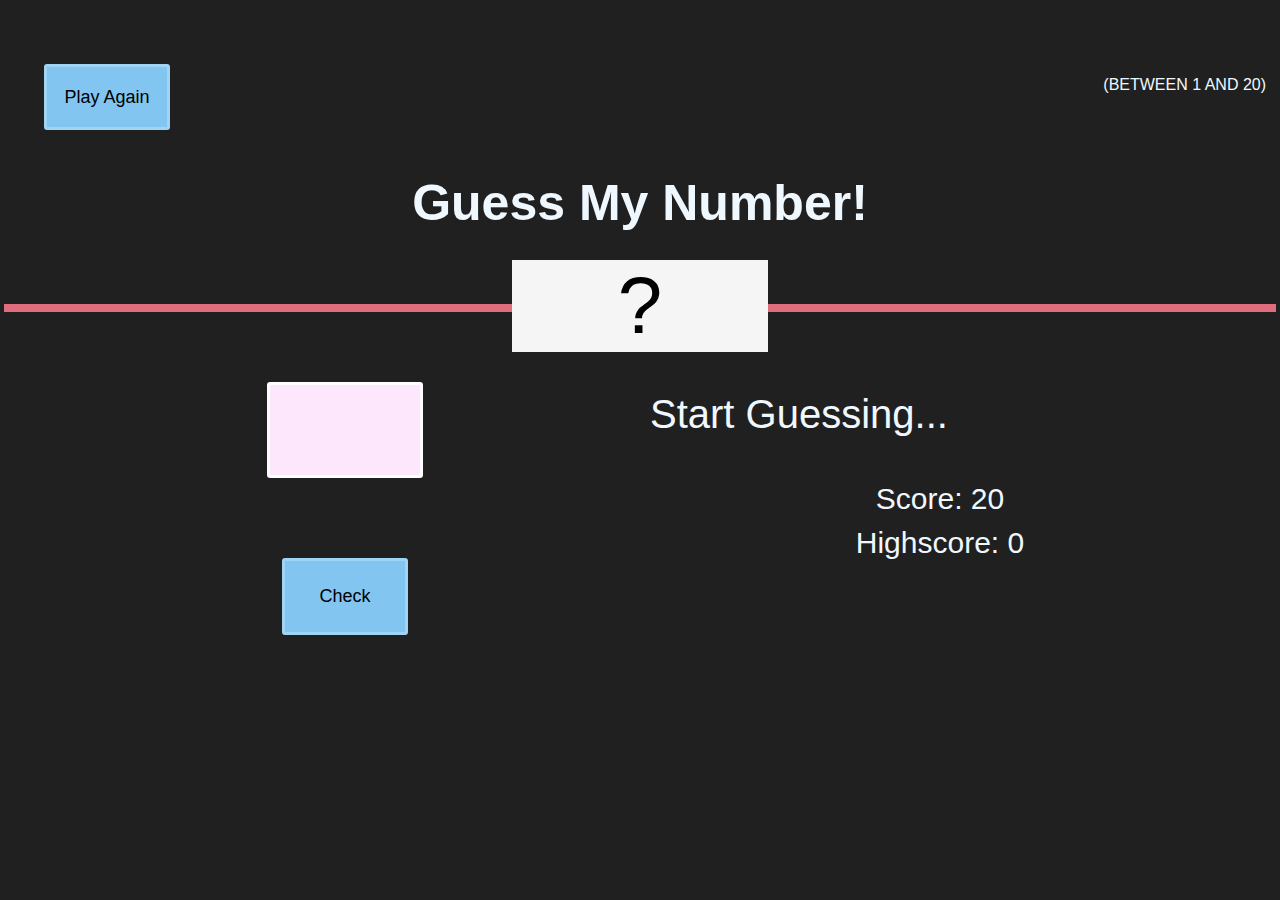
==== guess-number/index.html @ bd47805d "Guess Number Game" ====
<!DOCTYPE html>
<html lang="en">
  <head>
    <meta charset="UTF-8" />
    <meta name="viewport" content="width=device-width, initial-scale=1.0" />
    <title>guess the number</title>
    <link rel="stylesheet" href="style.css" />
  </head>
  <body>
    <main>
      <section>
        <div class="section_one_top">
          <div class="maindiv">
            <div class="headerdiv">
              <div class="leftside">
                <button class="again">Play Again</button>
              </div>
              <div class="rightside">
                <p class="instruction">(BETWEEN 1 AND 20)</p>
              </div>
            </div>
            <div class="guess_text_div">
              <b class="guess_text">Guess My Number!</b>
            </div>
          </div>
          <div class="guess_number">?</div>
          <br />
        </div>
      </section>
      <section>
        <div class="section_two_top">
          <div class="guess_number_div">
            <div>
              <input type="number" class="guess_num" />
            </div>
            <div class="check_button_div">
              <button class="checkbutton">Check</button>
            </div>
          </div>
          <div class="guessing_scores">
            <div>
              <div>
                <p class="start_guessing">Start Guessing...</p>
              </div>
              <div class="scores_values">
                <div class="score">
                  <p>Score: <span class="score_value"></span></p>
                </div>
                <div class="highscore">
                  <p>Highscore: <span class="highscore_value"></span></p>
                </div>
              </div>
            </div>
          </div>
        </div>
      </section>
    </main>
    <script src="app.js"></script>
  </body>
</html>
---- guess-number/style.css ----
* {
  padding: 0;
  margin: 0;
  box-sizing: inherit;
}
body {
  font-family: "Segoe UI", Tahoma, Geneva, Verdana, sans-serif;
  color: aliceblue;
  background-color: #202020;
}
.section_one_top {
  margin: 4px;
  text-align: center;
  border-bottom: 8px solid rgb(223, 109, 125);
  height: 300px;
}
.maindiv {
  width: 100%;
  height: 240px;
}
.headerdiv {
  display: grid;
  grid-template-columns: 1fr 1fr;
  height: 100px;
}
.leftside {
  position: relative;
}
.again {
  position: absolute;
  top: 60px;
  left: 40px;
  bottom: 0px;
  width: 120px;
  height: 60px;
  background-color: rgb(129, 197, 240);
  border: solid;
  border-color: rgb(160, 212, 245);
  border-radius: 3px;
  font-size: large;
}
.again:hover,
.checkbutton:hover {
  background-color: rgb(101, 196, 255);
  opacity: 0.7s;
  transition: background-color 0.3s;
  box-shadow: 6px 6px 5px rgba(141, 206, 247, 0.2);
}
.again:active,
.checkbutton:active {
  background-color: rgb(206, 236, 255);
}

.rightside {
  position: relative;
}
.instruction {
  position: absolute;
  right: 10px;
  bottom: 10px;
}
.guess_text_div {
  position: relative;
  height: 60px;
  top: 70px;
}
.guess_text {
  font-size: 50px;
}
.horizontal_line {
  background-color: black;
}
.guess_number {
  color: black;
  position: absolute;
  background-color: rgb(245, 245, 245);
  text-align: center;
  top: 260px;
  width: 20%;
  left: 40%;
  font-size: 80px;
}
.section_two_top {
  margin-left: 20px;
  margin-top: 30px;
  text-align: center;
  display: grid;
  grid-template-columns: 1fr 1fr;
}
.guess_number_div {
  padding-left: 20px;
}
.guess_num {
  background-color: rgb(253, 231, 253);
  border: solid;
  border-radius: 3px;
  border-color: rgb(255, 255, 255);
  margin: 40px;
  width: 70px;
  text-align: center;
  height: 70px;
  font-size: 40px;
  padding: 10px 40px;
}
.check_button_div {
  padding: 40px;
}
.checkbutton {
  font-size: large;
  padding: 25px;
  width: 70px;
  background-color: rgb(129, 197, 240);
  border: solid;
  border-color: rgb(160, 212, 245);
  border-radius: 3px;
}
.guessing_scores {
  margin-right: 50px;
  text-align: left;
  padding-top: 50px;
}

.start_guessing {
  font-size: 40px;
}
.scores_values {
  padding-top: 35px;
}
.highscore,
.score {
  margin: 10px;
  text-align: center;
  font-size: 30px;
}
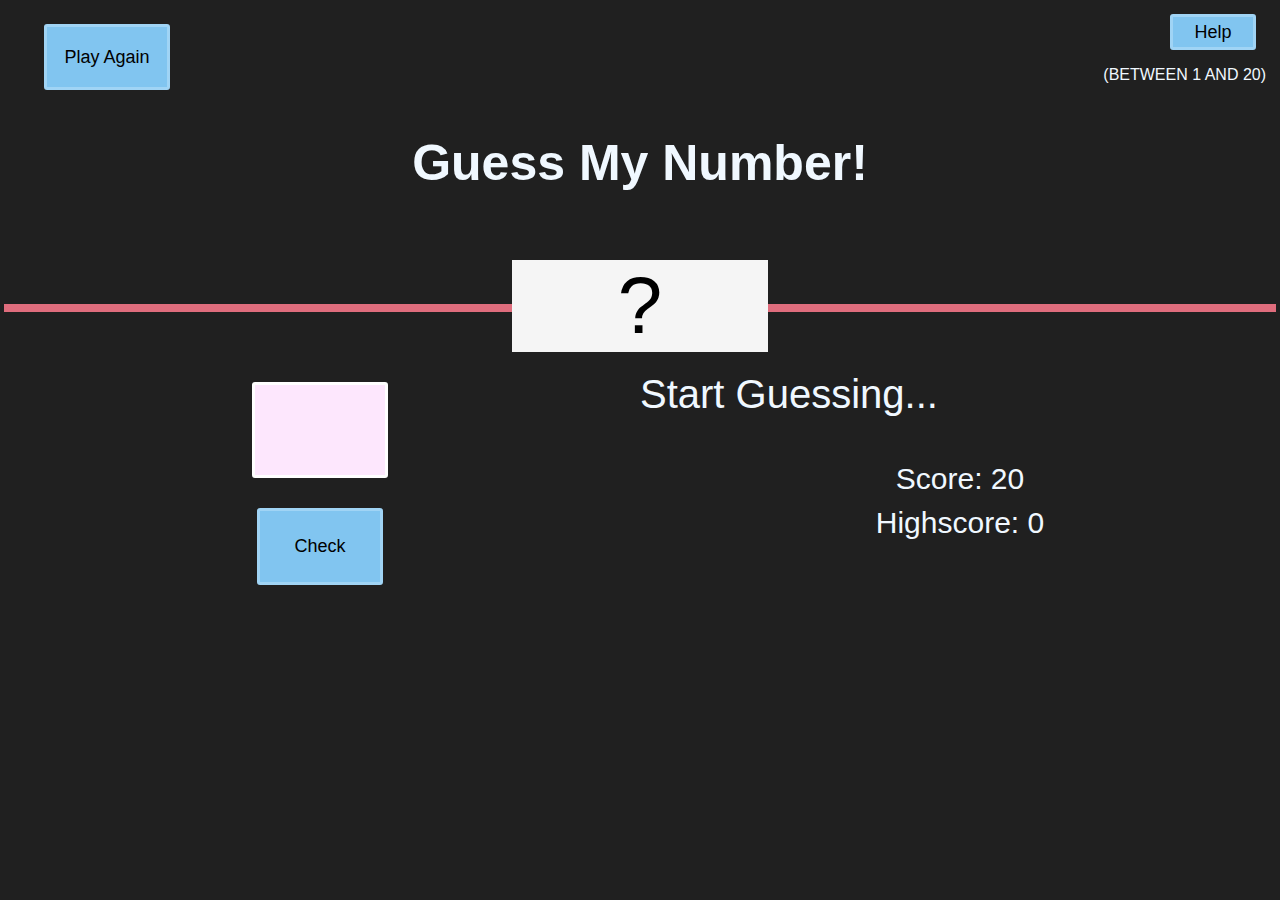
==== commit c5afdfc0: "Optimize for small screen and add instruction" ====
--- a/guess-number/index.html
+++ b/guess-number/index.html
@@ -16,6 +16,9 @@
                 <button class="again">Play Again</button>
               </div>
               <div class="rightside">
+                <div>
+                  <button class="helpbtn">Help</button>
+                </div>
                 <p class="instruction">(BETWEEN 1 AND 20)</p>
               </div>
             </div>
@@ -54,6 +57,18 @@
           </div>
         </div>
       </section>
+      <div class="modal hidden">
+        <button class="closinghelp">&times;</button>
+        <div class="helptextcontent">
+          <h3 class="helpheading">How To play This Game ?</h3>
+          <p class="textabouthelp">
+            I have a hidden number for you :) and you have to guess that number.
+            Enter a number form 1 to 20 and then check that you have guessed it
+            correctly. You have 20 chances to find out the hidden number.
+          </p>
+        </div>
+      </div>
+      <div class="overlay hidden"></div>
     </main>
     <script src="app.js"></script>
   </body>
--- a/guess-number/style.css
+++ b/guess-number/style.css
@@ -16,19 +16,19 @@
 }
 .maindiv {
   width: 100%;
-  height: 240px;
+  height: 300px;
 }
 .headerdiv {
   display: grid;
   grid-template-columns: 1fr 1fr;
-  height: 100px;
+  height: 90px;
 }
 .leftside {
   position: relative;
 }
 .again {
   position: absolute;
-  top: 60px;
+  top: 20px;
   left: 40px;
   bottom: 0px;
   width: 120px;
@@ -40,19 +40,66 @@
   font-size: large;
 }
 .again:hover,
-.checkbutton:hover {
+.checkbutton:hover,
+.helpbtn:hover {
   background-color: rgb(101, 196, 255);
   opacity: 0.7s;
   transition: background-color 0.3s;
   box-shadow: 6px 6px 5px rgba(141, 206, 247, 0.2);
 }
+.helpbtn:active,
 .again:active,
 .checkbutton:active {
   background-color: rgb(206, 236, 255);
 }
-
 .rightside {
   position: relative;
+}
+.helpbtn {
+  position: absolute;
+  top: 10px;
+  right: 20px;
+  height: 30px;
+  width: 80px;
+  background-color: rgb(129, 197, 240);
+  border: solid;
+  border-color: rgb(160, 212, 245);
+  border-radius: 3px;
+  font-size: large;
+}
+.hidden {
+  display: none;
+}
+.modal {
+  position: absolute;
+  top: 20%;
+  left: 15%;
+  height: 500px;
+  width: 70%;
+  border-radius: 5px;
+  color: #0a0302;
+  background-color: rgb(145, 241, 211);
+  z-index: 10;
+}
+.closinghelp {
+  position: absolute;
+  top: 10px;
+  font-size: 35px;
+  border: none;
+  background: none;
+  right: 20px;
+}
+.helptextcontent {
+  margin: 40px;
+  padding: 10px;
+}
+.overlay {
+  position: absolute;
+  top: 0px;
+  left: 0px;
+  height: 100%;
+  width: 100%;
+  backdrop-filter: blur(7px);
 }
 .instruction {
   position: absolute;
@@ -61,8 +108,8 @@
 }
 .guess_text_div {
   position: relative;
-  height: 60px;
-  top: 70px;
+  height: 160px;
+  top: 40px;
 }
 .guess_text {
   font-size: 50px;
@@ -81,29 +128,29 @@
   font-size: 80px;
 }
 .section_two_top {
-  margin-left: 20px;
+  /* margin-left: 20px; */
   margin-top: 30px;
   text-align: center;
   display: grid;
   grid-template-columns: 1fr 1fr;
 }
-.guess_number_div {
-  padding-left: 20px;
-}
+/* .guess_number_div { */
+/* padding-left: 20px; */
+/* } */
 .guess_num {
   background-color: rgb(253, 231, 253);
   border: solid;
   border-radius: 3px;
   border-color: rgb(255, 255, 255);
-  margin: 40px;
+  margin-top: 40px;
   width: 70px;
   text-align: center;
   height: 70px;
   font-size: 40px;
-  padding: 10px 40px;
+  padding: 10px 30px;
 }
 .check_button_div {
-  padding: 40px;
+  padding: 30px;
 }
 .checkbutton {
   font-size: large;
@@ -115,9 +162,9 @@
   border-radius: 3px;
 }
 .guessing_scores {
-  margin-right: 50px;
+  /* margin-right: 50px; */
   text-align: left;
-  padding-top: 50px;
+  padding-top: 30px;
 }
 
 .start_guessing {
